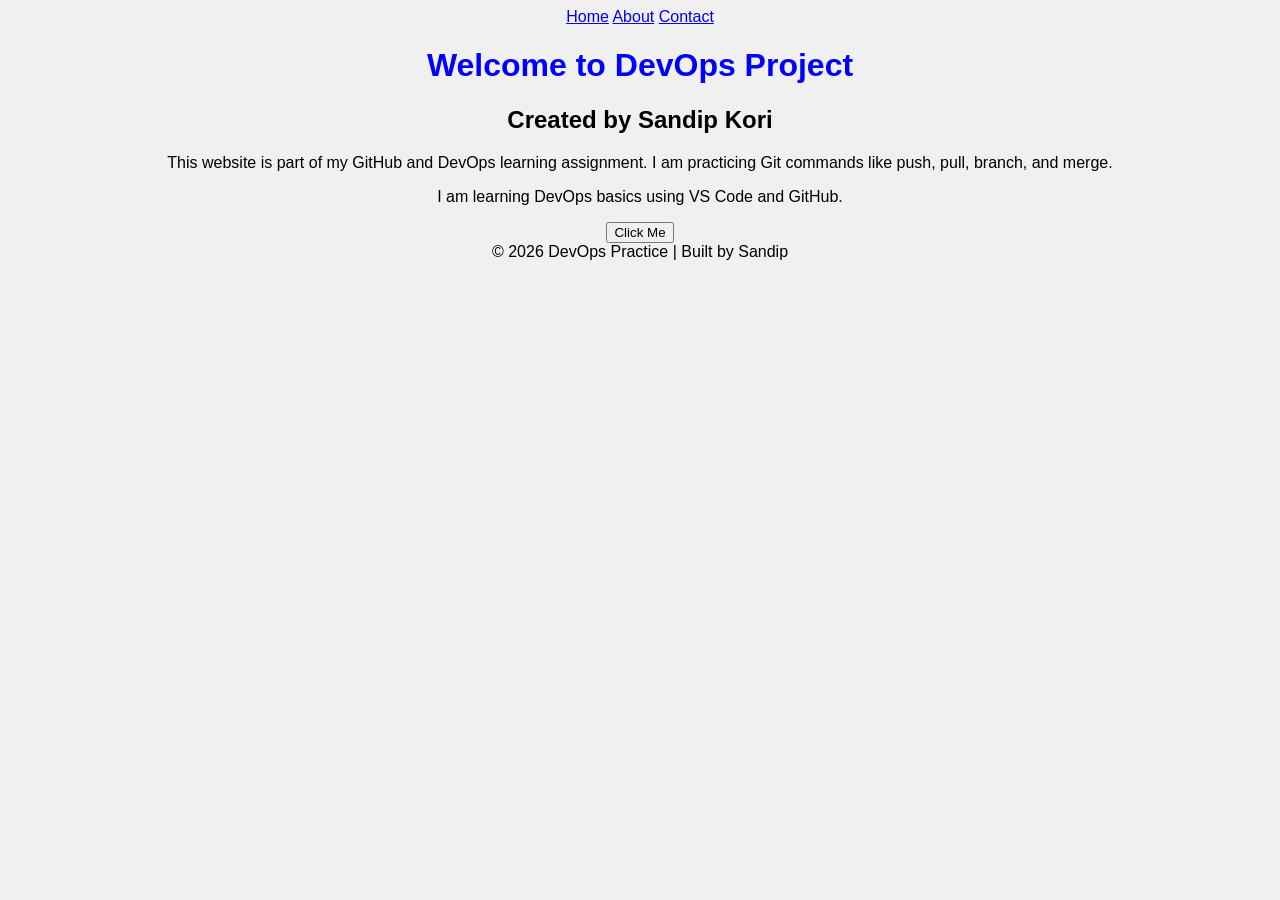
==== home.html @ d0197a97 "Create home.html" ====
<!DOCTYPE html>
<html lang="en">
<head>
    <meta charset="UTF-8">
    <title>DevOps Home</title>
    <link rel="stylesheet" href="style.css">
</head>
<body>

    <!-- Navbar -->
    <nav>
        <a href="home.html">Home</a>
        <a href="about.html">About</a>
        <a href="contact.html">Contact</a>
    </nav>

    <!-- Main Content -->
    <div class="container">
        <h1>Welcome to DevOps Project </h1>
        <h2>Created by Sandip Kori</h2>

        <p>
            This website is part of my GitHub and DevOps learning assignment.
            I am practicing Git commands like push, pull, branch, and merge.
        </p>

        <p>
            I am learning DevOps basics using VS Code and GitHub.
        </p>

        <button onclick="showMessage()">Click Me</button>
    </div>

    <!-- Footer -->
    <footer>
        © 2026 DevOps Practice | Built by Sandip
    </footer>

    <script>
        function showMessage() {
            alert("Welcome Sandip! Your DevOps project is running ");
        }
    </script>

</body>
</html>
---- style.css ----
body {
    background-color: #f0f0f0;
    font-family: Arial;
    text-align: center;
}

h1 {
    color: blue;
}
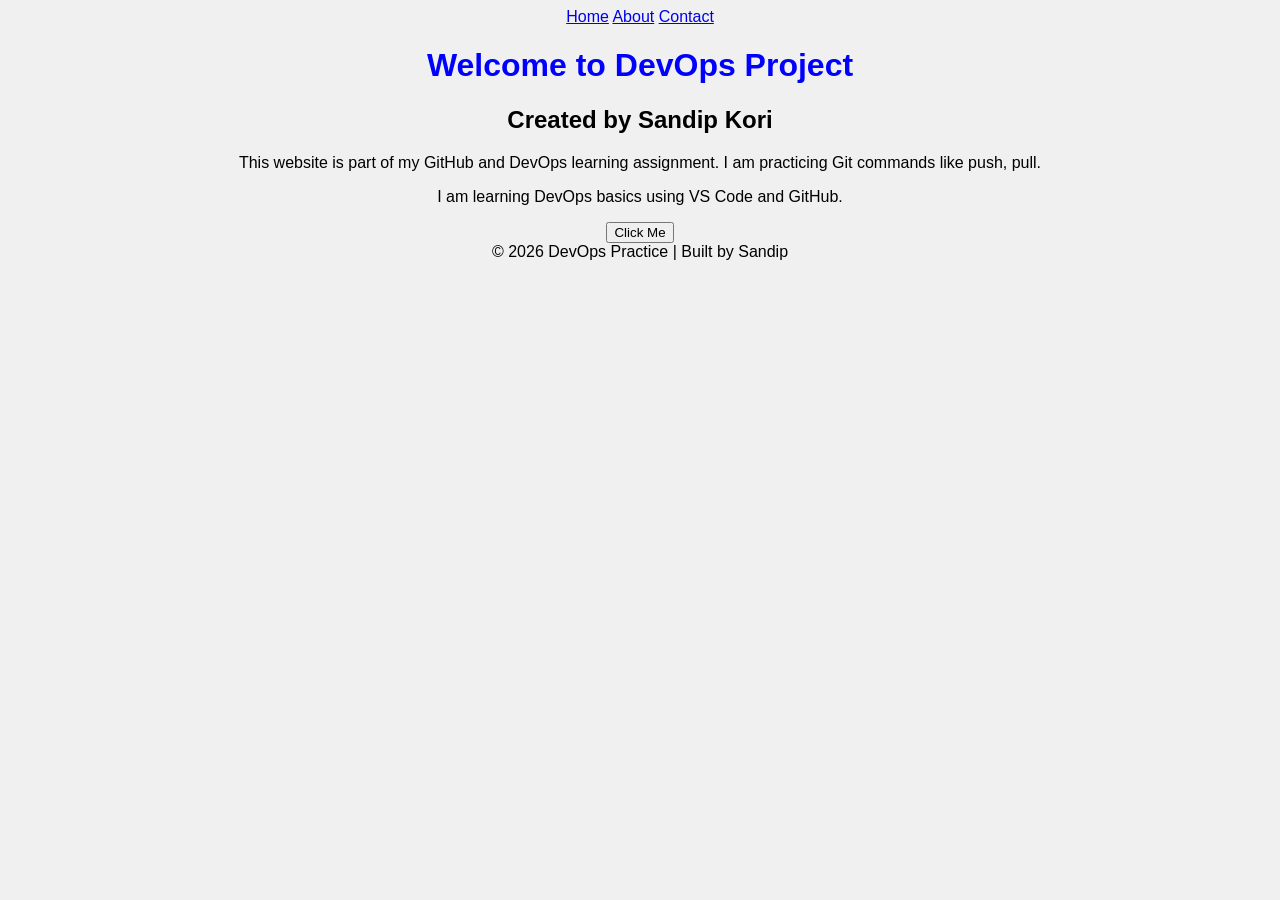
==== commit 03998544: "done some changes" ====
--- a/home.html
+++ b/home.html
@@ -21,7 +21,7 @@
 
         <p>
             This website is part of my GitHub and DevOps learning assignment.
-            I am practicing Git commands like push, pull, branch, and merge.
+            I am practicing Git commands like push, pull.
         </p>
 
         <p>
